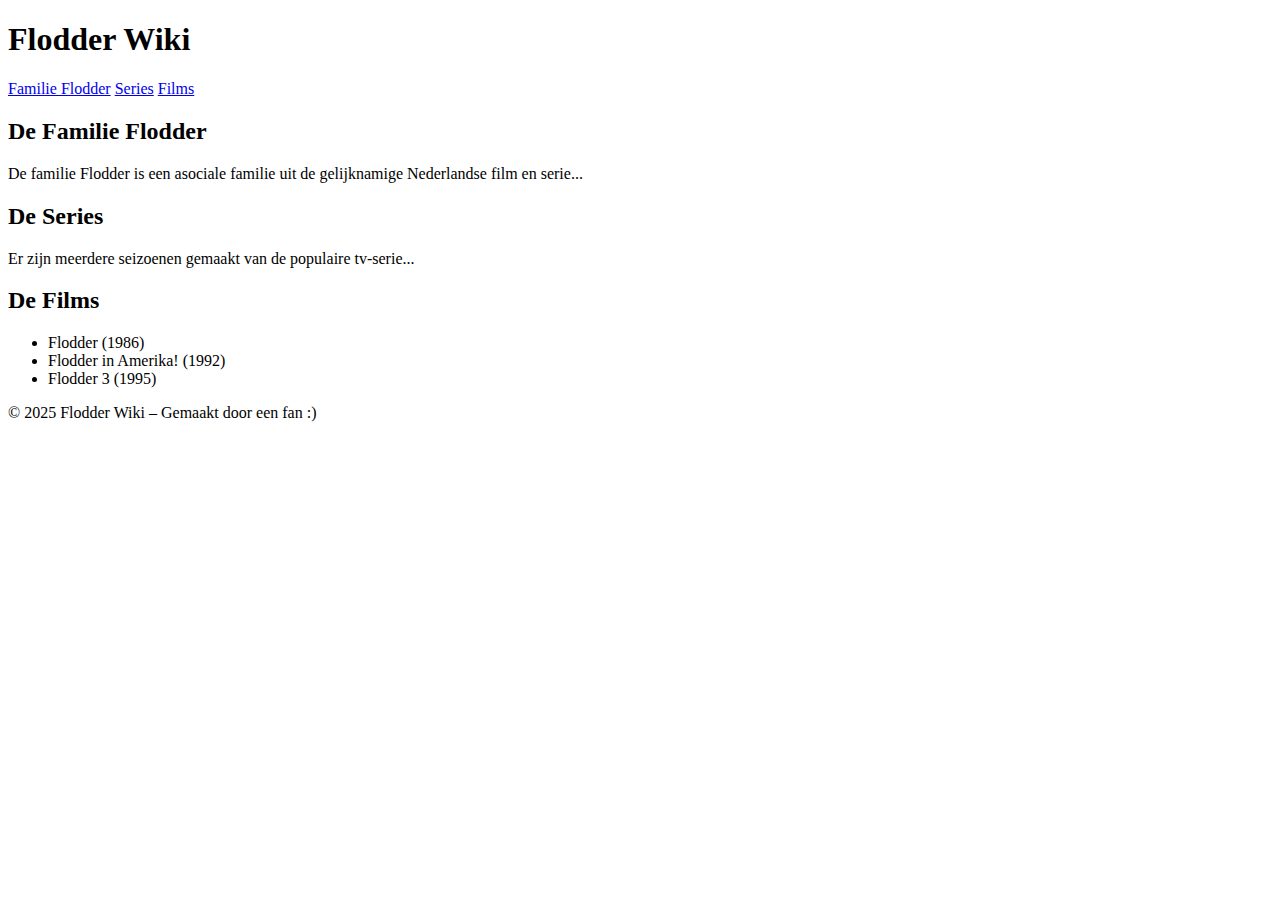
==== index.html @ 07b201b4 "Rename webconfig.html to index.html" ====
<!DOCTYPE html>
<html lang="nl">
<head>
  <meta charset="UTF-8" />
  <meta name="viewport" content="width=device-width, initial-scale=1.0" />
  <title>Flodder Wiki</title>
  <link rel="stylesheet" href="style.css" />
</head>
<body>
  <header>
    <h1>Flodder Wiki</h1>
    <nav>
      <a href="#familie">Familie Flodder</a>
      <a href="#series">Series</a>
      <a href="#films">Films</a>
    </nav>
  </header>

  <main>
    <section id="familie">
      <h2>De Familie Flodder</h2>
      <p>De familie Flodder is een asociale familie uit de gelijknamige Nederlandse film en serie...</p>
    </section>

    <section id="series">
      <h2>De Series</h2>
      <p>Er zijn meerdere seizoenen gemaakt van de populaire tv-serie...</p>
    </section>

    <section id="films">
      <h2>De Films</h2>
      <ul>
        <li>Flodder (1986)</li>
        <li>Flodder in Amerika! (1992)</li>
        <li>Flodder 3 (1995)</li>
      </ul>
    </section>
  </main>

  <footer>
    <p>&copy; 2025 Flodder Wiki – Gemaakt door een fan :)</p>
  </footer>
</body>
</html>
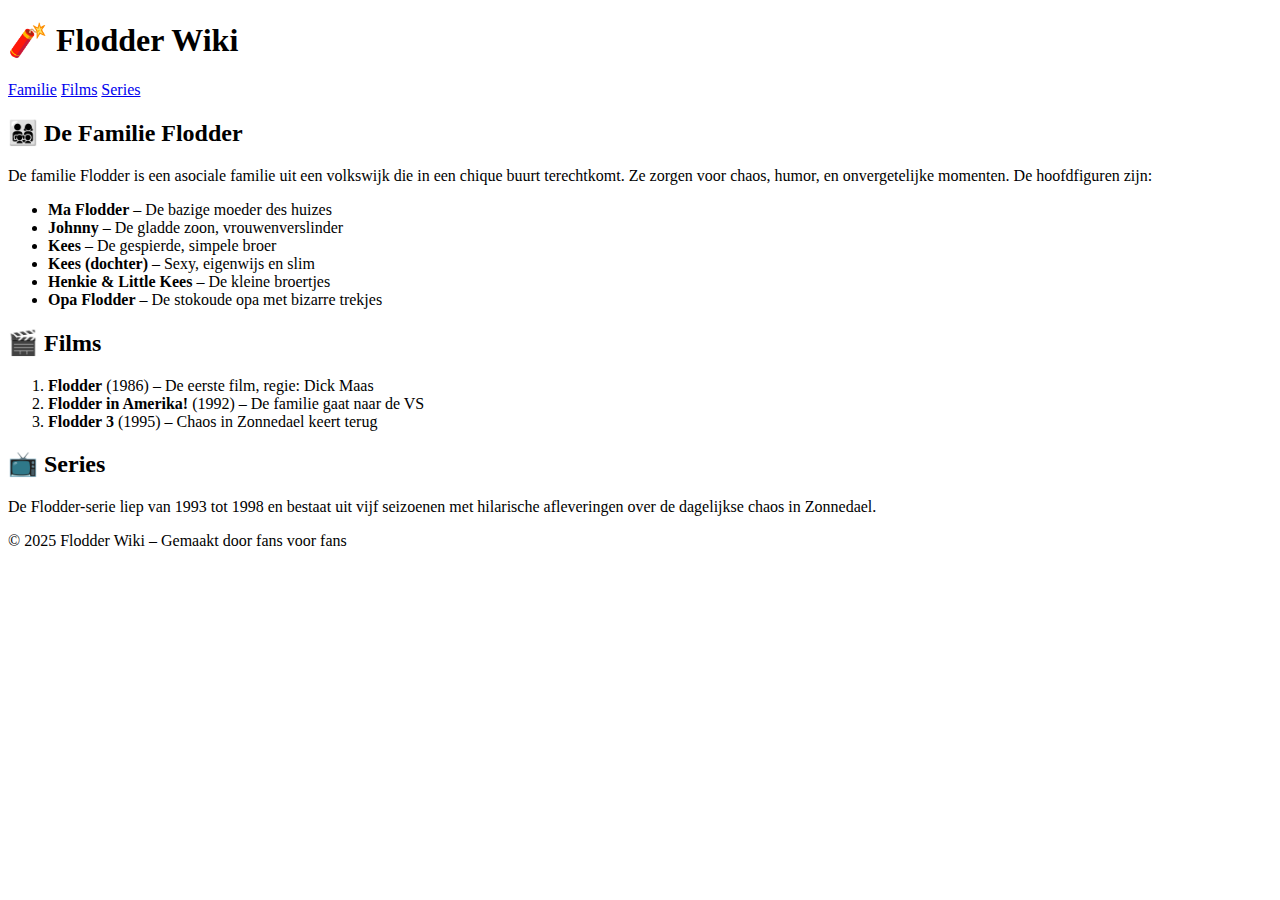
==== commit 460c98bb: "Update index.html" ====
--- a/index.html
+++ b/index.html
@@ -8,37 +8,48 @@
 </head>
 <body>
   <header>
-    <h1>Flodder Wiki</h1>
+    <h1>🧨 Flodder Wiki</h1>
     <nav>
-      <a href="#familie">Familie Flodder</a>
+      <a href="#familie">Familie</a>
+      <a href="#films">Films</a>
       <a href="#series">Series</a>
-      <a href="#films">Films</a>
     </nav>
   </header>
 
   <main>
     <section id="familie">
-      <h2>De Familie Flodder</h2>
-      <p>De familie Flodder is een asociale familie uit de gelijknamige Nederlandse film en serie...</p>
+      <h2>👨‍👩‍👧‍👦 De Familie Flodder</h2>
+      <p>
+        De familie Flodder is een asociale familie uit een volkswijk die in een chique buurt terechtkomt. 
+        Ze zorgen voor chaos, humor, en onvergetelijke momenten. De hoofdfiguren zijn:
+      </p>
+      <ul>
+        <li><strong>Ma Flodder</strong> – De bazige moeder des huizes</li>
+        <li><strong>Johnny</strong> – De gladde zoon, vrouwenverslinder</li>
+        <li><strong>Kees</strong> – De gespierde, simpele broer</li>
+        <li><strong>Kees (dochter)</strong> – Sexy, eigenwijs en slim</li>
+        <li><strong>Henkie & Little Kees</strong> – De kleine broertjes</li>
+        <li><strong>Opa Flodder</strong> – De stokoude opa met bizarre trekjes</li>
+      </ul>
+    </section>
+
+    <section id="films">
+      <h2>🎬 Films</h2>
+      <ol>
+        <li><strong>Flodder</strong> (1986) – De eerste film, regie: Dick Maas</li>
+        <li><strong>Flodder in Amerika!</strong> (1992) – De familie gaat naar de VS</li>
+        <li><strong>Flodder 3</strong> (1995) – Chaos in Zonnedael keert terug</li>
+      </ol>
     </section>
 
     <section id="series">
-      <h2>De Series</h2>
-      <p>Er zijn meerdere seizoenen gemaakt van de populaire tv-serie...</p>
-    </section>
-
-    <section id="films">
-      <h2>De Films</h2>
-      <ul>
-        <li>Flodder (1986)</li>
-        <li>Flodder in Amerika! (1992)</li>
-        <li>Flodder 3 (1995)</li>
-      </ul>
+      <h2>📺 Series</h2>
+      <p>De Flodder-serie liep van 1993 tot 1998 en bestaat uit vijf seizoenen met hilarische afleveringen over de dagelijkse chaos in Zonnedael.</p>
     </section>
   </main>
 
   <footer>
-    <p>&copy; 2025 Flodder Wiki – Gemaakt door een fan :)</p>
+    <p>&copy; 2025 Flodder Wiki – Gemaakt door fans voor fans</p>
   </footer>
 </body>
 </html>
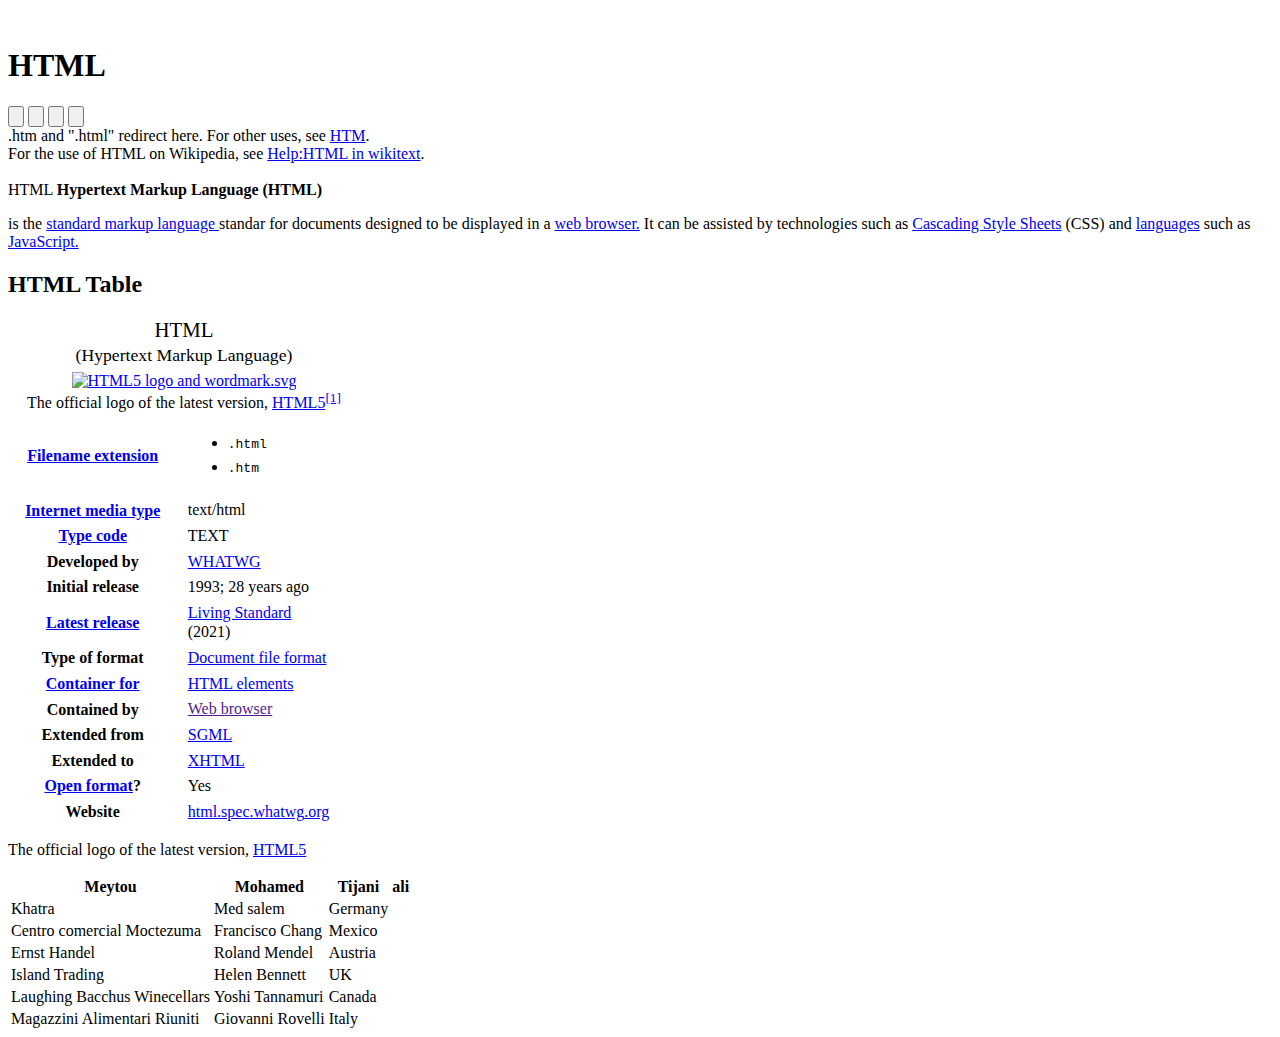
==== commit 02374223: "Update index.html" ====
--- a/index.html
+++ b/index.html
@@ -1,55 +1,223 @@
 <!DOCTYPE html>
-<html lang="nl">
+<html lang="en">
+
 <head>
-  <meta charset="UTF-8" />
-  <meta name="viewport" content="width=device-width, initial-scale=1.0" />
-  <title>Flodder Wiki</title>
-  <link rel="stylesheet" href="style.css" />
-</head>
-<body>
-  <header>
-    <h1>🧨 Flodder Wiki</h1>
-    <nav>
-      <a href="#familie">Familie</a>
-      <a href="#films">Films</a>
-      <a href="#series">Series</a>
-    </nav>
-  </header>
-
-  <main>
-    <section id="familie">
-      <h2>👨‍👩‍👧‍👦 De Familie Flodder</h2>
-      <p>
-        De familie Flodder is een asociale familie uit een volkswijk die in een chique buurt terechtkomt. 
-        Ze zorgen voor chaos, humor, en onvergetelijke momenten. De hoofdfiguren zijn:
-      </p>
-      <ul>
-        <li><strong>Ma Flodder</strong> – De bazige moeder des huizes</li>
-        <li><strong>Johnny</strong> – De gladde zoon, vrouwenverslinder</li>
-        <li><strong>Kees</strong> – De gespierde, simpele broer</li>
-        <li><strong>Kees (dochter)</strong> – Sexy, eigenwijs en slim</li>
-        <li><strong>Henkie & Little Kees</strong> – De kleine broertjes</li>
-        <li><strong>Opa Flodder</strong> – De stokoude opa met bizarre trekjes</li>
-      </ul>
-    </section>
-
-    <section id="films">
-      <h2>🎬 Films</h2>
-      <ol>
-        <li><strong>Flodder</strong> (1986) – De eerste film, regie: Dick Maas</li>
-        <li><strong>Flodder in Amerika!</strong> (1992) – De familie gaat naar de VS</li>
-        <li><strong>Flodder 3</strong> (1995) – Chaos in Zonnedael keert terug</li>
-      </ol>
-    </section>
-
-    <section id="series">
-      <h2>📺 Series</h2>
-      <p>De Flodder-serie liep van 1993 tot 1998 en bestaat uit vijf seizoenen met hilarische afleveringen over de dagelijkse chaos in Zonnedael.</p>
-    </section>
-  </main>
-
-  <footer>
-    <p>&copy; 2025 Flodder Wiki – Gemaakt door fans voor fans</p>
-  </footer>
-</body>
+    <meta name="viewport" content="width=device-width, initial-scale=1.0">
+    <meta charset="UTF-8">
+    <link rel="stylesheet" href="wiki.css">
+    <link rel="stylesheet" href="wiki.tabe.css">
+
+    
+    <title>Wikipedia-html></title>
+
+    <div>
+        <header class="wrapper">
+            <form class="header" action="" method="get"></form>
+            <a href="link"><img src="menu.svg" id="menu-icon" alt=""></a>
+            <a href="https://en.m.wikipedia.org/wiki/Main_Page"><img src="wikipedia.svg" id="wiki-img" alt=""></a>
+            <a href=""><img src="search.svg" id="search-icon" alt=""></a>
+            <!-- <input type="text" placeholder="Search wikipedia" id="input"> -->
+
+        </header>
+    </div>
+
+
+
+
+
+
+
+    <div class="main">
+        <h1>HTML</h1>
+
+
+
+
+        <div class="logos">
+            <button><img src="lan-logo.svg" id="lang" alt=""></button>
+            <button><img src="mic.svg" id="mic" alt=""></button>
+            <button><img src="star.svg" id="star" alt=""></button>
+            <button><img src="editlock.svg" alt="" id="edit-log"></button>
+        </div>
+
+
+
+
+        <div role="note" class="note">.htm and ".html" redirect here. For other uses, see
+            <a href="https://en.m.wikipedia.org/wiki/HTM">HTM</a>.</div>
+        <div role="note" class="note">
+            <div style="display:inline;">For the use of HTML on Wikipedia, see
+                <a href="https://en.m.wikipedia.org/wiki/Help:HTML_in_wikitext">Help:HTML in wikitext</a>.</div>
+        </div>
+<br>
+
+
+        HTML
+        <b>Hypertext Markup Language (HTML)</b>
+        <p>is the <a href="link">standard markup language </a>
+            standar for documents designed to be displayed in a <a href="link"> web browser.</a>
+            It can be assisted by technologies such as <a href="link"> Cascading Style Sheets</a> (CSS) and <a
+                href="link">
+                languages</a> such as <a href="link">JavaScript.</a></p>
+
+   
+                <h2>HTML Table</h2>
+ 
+            </div>
+            <table class="infobox" style="width:22em">
+                <caption style="font-size:130%; padding-bottom:0.15em;">HTML<br><span style="font-size:85%;"><span
+                            class="nowrap">(Hypertext Markup Language)</span></span></caption>
+                <tbody>
+                    <tr>
+                        <td colspan="2" style="text-align:center"><a href="/wiki/File:HTML5_logo_and_wordmark.svg"
+                                class="image"><img alt="HTML5 logo and wordmark.svg"
+                                    src="//upload.wikimedia.org/wikipedia/commons/thumb/6/61/HTML5_logo_and_wordmark.svg/120px-HTML5_logo_and_wordmark.svg.png"
+                                    decoding="async" width="120" height="120"
+                                    srcset="//upload.wikimedia.org/wikipedia/commons/thumb/6/61/HTML5_logo_and_wordmark.svg/180px-HTML5_logo_and_wordmark.svg.png 1.5x, //upload.wikimedia.org/wikipedia/commons/thumb/6/61/HTML5_logo_and_wordmark.svg/240px-HTML5_logo_and_wordmark.svg.png 2x"
+                                    data-file-width="512" data-file-height="512"></a>
+                            <div>The official logo of the latest version, <a href="/wiki/HTML5"
+                                    title="HTML5">HTML5</a><sup id="cite_ref-1" class="reference"><a
+                                        href="#cite_note-1">[1]</a></sup></div>
+                        </td>
+                    </tr>
+                    <tr>
+                        <th scope="row" style="line-height:1.2em; padding-right:0.65em;"><a
+                                href="/wiki/Filename_extension" title="Filename extension">Filename extension</a></th>
+                        <td style="line-height:1.35em;">
+                            <div class="plainlist">
+                                <ul>
+                                    <li><code>.html</code></li>
+                                    <li><code>.htm</code></li>
+                                </ul>
+                            </div>
+                        </td>
+                    </tr>
+                    <tr>
+                        <th scope="row" style="line-height:1.2em; padding-right:0.65em;"><a href="/wiki/Media_type"
+                                title="Media type">Internet media&nbsp;type</a></th>
+                        <td style="line-height:1.35em;">
+                            <style data-mw-deduplicate="TemplateStyles:r886049734">
+                                .mw-parser-output .monospaced {
+                                    font-family: monospace, monospace
+                                }
+                            </style>
+                            <div class="monospaced">
+                                text/html</div>
+                        </td>
+                    </tr>
+                    <tr>
+                        <th scope="row" style="line-height:1.2em; padding-right:0.65em;"><a href="/wiki/Type_code"
+                                class="mw-redirect" title="Type code">Type code</a></th>
+                        <td style="line-height:1.35em;">TEXT</td>
+                    </tr>
+                    <tr>
+                        <th scope="row" style="line-height:1.2em; padding-right:0.65em;">Developed&nbsp;by</th>
+                        <td style="line-height:1.35em;"><a href="link" title="WHATWG">WHATWG</a></td>
+                    </tr>
+                    <tr>
+                        <th scope="row" style="line-height:1.2em; padding-right:0.65em;">Initial release</th>
+                        <td style="line-height:1.35em;">1993<span class="noprint">; 28&nbsp;years ago</span><span
+                                style="display:none">&nbsp;(<span
+                                    class="bday dtstart published updated">1993</span>)</span></td>
+                    </tr>
+                    <tr>
+                        <th scope="row" style="line-height:1.2em; padding-right:0.65em;"><a
+                                href="/wiki/Software_release_life_cycle" title="Software release life cycle">Latest
+                                release</a></th>
+                        <td style="line-height:1.35em;">
+                            <div style="display:inline-block; padding:0.1em 0;line-height:1.2em;"><a rel="nofollow"
+                                    class="external text" href="https://html.spec.whatwg.org/">Living
+                                    Standard</a><br>(2021) </div>
+                        </td>
+                    </tr>
+                    <tr>
+                        <th scope="row" style="line-height:1.2em; padding-right:0.65em;">Type of format</th>
+                        <td style="line-height:1.35em;"><a href="link"
+                                title="Document file format">Document file format</a></td>
+                    </tr>
+                    <tr>
+                        <th scope="row" style="line-height:1.2em; padding-right:0.65em;"><a
+                                href="/wiki/Digital_container_format" class="mw-redirect"
+                                title="Digital container format">Container&nbsp;for</a></th>
+                        <td style="line-height:1.35em;"><a href="/wiki/HTML_elements" class="mw-redirect"
+                                title="HTML elements">HTML elements</a></td>
+                    </tr>
+                    <tr>
+                        <th scope="row" style="line-height:1.2em; padding-right:0.65em;">Contained&nbsp;by</th>
+                        <td style="line-height:1.35em;"><a href="" title="Web browser">Web browser</a>
+                        </td>
+                    </tr>
+                    <tr>
+                        <th scope="row" style="line-height:1.2em; padding-right:0.65em;">Extended&nbsp;from</th>
+                        <td style="line-height:1.35em;"><a href="/wiki/Standard_Generalized_Markup_Language"
+                                title="Standard Generalized Markup Language">SGML</a></td>
+                    </tr>
+                    <tr>
+                        <th scope="row" style="line-height:1.2em; padding-right:0.65em;">Extended&nbsp;to</th>
+                        <td style="line-height:1.35em;"><a href="/wiki/XHTML" title="XHTML">XHTML</a></td>
+                    </tr>
+                    <tr>
+                        <th scope="row" style="line-height:1.2em; padding-right:0.65em;"><span class="nowrap"><a
+                                    href="/wiki/Open_format" title="Open format">Open format</a>?</span></th>
+                        <td style="line-height:1.35em;">Yes</td>
+                    </tr>
+                    <tr>
+                        <th scope="row" style="line-height:1.2em; padding-right:0.65em;">Website</th>
+                        <td style="line-height:1.35em;"><span class="url"><a rel="nofollow" class="external text"
+                                    href="https://html.spec.whatwg.org/">html<wbr>.spec<wbr>.whatwg<wbr>.org</a></span>
+                        </td>
+                    </tr>
+                </tbody>
+            </table>
+
+            <p>The official logo of the latest version, <a href="link">HTML5</a></p>
+
+            <table>
+                <tr>
+                    <th>Meytou</th>
+                    <th>Mohamed</th>
+                    <th>Tijani </th>
+                    <th>ali</th>
+                </tr>
+                <tr>
+                    <td>Khatra</td>
+                    <td>Med salem</td>
+                    <td>Germany</td>
+                </tr>
+                <tr>
+                    <td>Centro comercial Moctezuma</td>
+                    <td>Francisco Chang</td>
+                    <td>Mexico</td>
+                </tr>
+                <tr>
+                    <td>Ernst Handel</td>
+                    <td>Roland Mendel</td>
+                    <td>Austria</td>
+                </tr>
+                <tr>
+                    <td>Island Trading</td>
+                    <td>Helen Bennett</td>
+                    <td>UK</td>
+                </tr>
+                <tr>
+                    <td>Laughing Bacchus Winecellars</td>
+                    <td>Yoshi Tannamuri</td>
+                    <td>Canada</td>
+                </tr>
+                <tr>
+                    <td>Magazzini Alimentari Riuniti</td>
+                    <td>Giovanni Rovelli</td>
+                    <td>Italy</td>
+                </tr>
+
+
+            </table>
+
+
+
+
+    </div>
+    </body>
+
+
 </html>
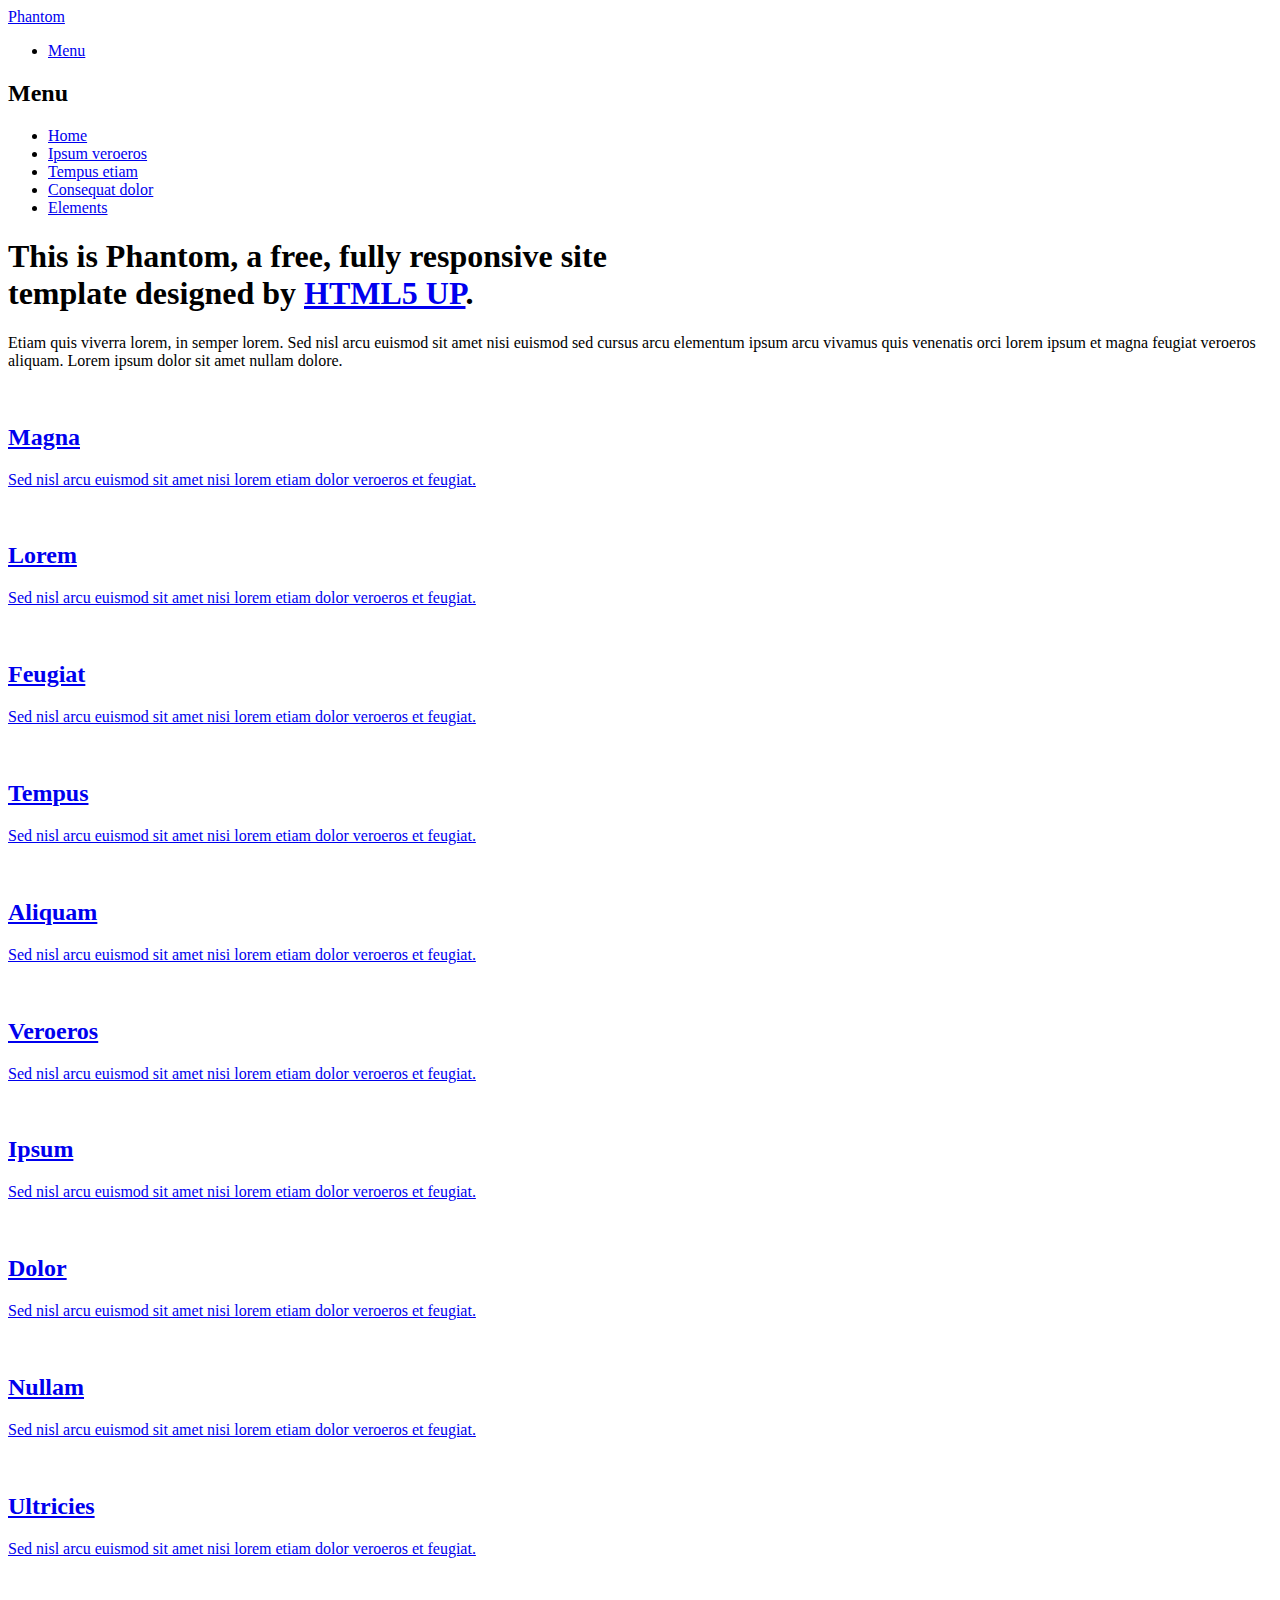
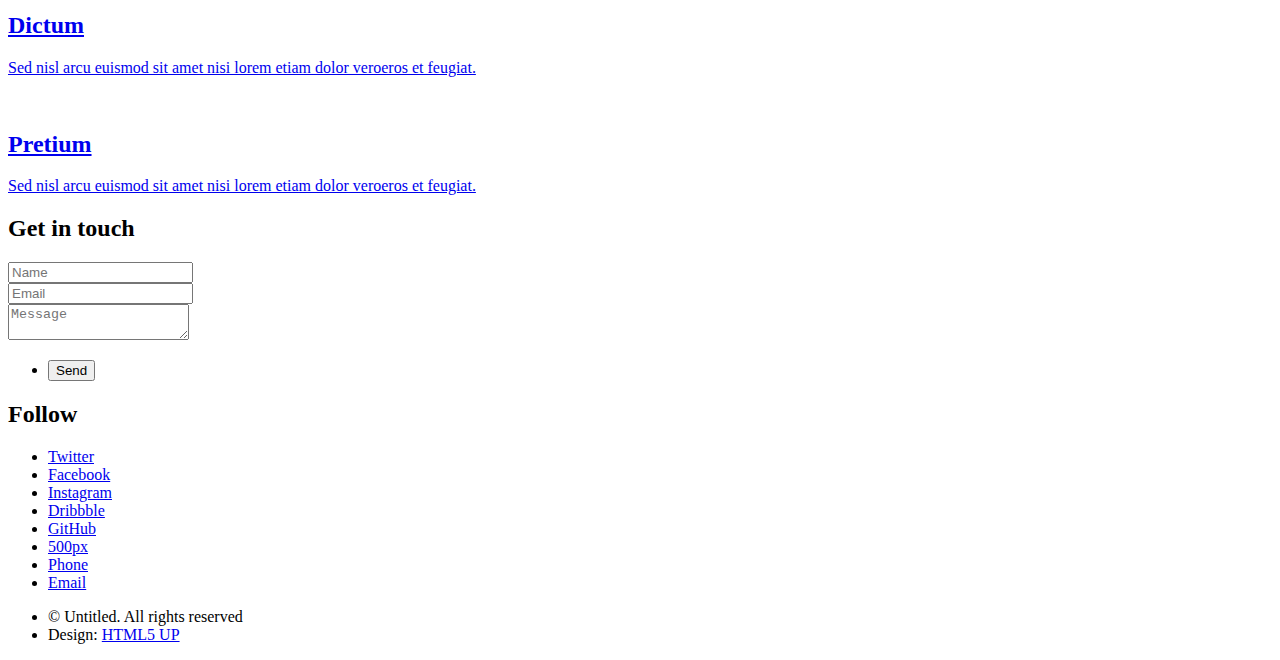
==== commit 81c78e81: "Add files via upload" ====
--- a/index.html
+++ b/index.html
@@ -1,223 +1,246 @@
-<!DOCTYPE html>
-<html lang="en">
-
-<head>
-    <meta name="viewport" content="width=device-width, initial-scale=1.0">
-    <meta charset="UTF-8">
-    <link rel="stylesheet" href="wiki.css">
-    <link rel="stylesheet" href="wiki.tabe.css">
-
-    
-    <title>Wikipedia-html></title>
-
-    <div>
-        <header class="wrapper">
-            <form class="header" action="" method="get"></form>
-            <a href="link"><img src="menu.svg" id="menu-icon" alt=""></a>
-            <a href="https://en.m.wikipedia.org/wiki/Main_Page"><img src="wikipedia.svg" id="wiki-img" alt=""></a>
-            <a href=""><img src="search.svg" id="search-icon" alt=""></a>
-            <!-- <input type="text" placeholder="Search wikipedia" id="input"> -->
-
-        </header>
-    </div>
-
-
-
-
-
-
-
-    <div class="main">
-        <h1>HTML</h1>
-
-
-
-
-        <div class="logos">
-            <button><img src="lan-logo.svg" id="lang" alt=""></button>
-            <button><img src="mic.svg" id="mic" alt=""></button>
-            <button><img src="star.svg" id="star" alt=""></button>
-            <button><img src="editlock.svg" alt="" id="edit-log"></button>
-        </div>
-
-
-
-
-        <div role="note" class="note">.htm and ".html" redirect here. For other uses, see
-            <a href="https://en.m.wikipedia.org/wiki/HTM">HTM</a>.</div>
-        <div role="note" class="note">
-            <div style="display:inline;">For the use of HTML on Wikipedia, see
-                <a href="https://en.m.wikipedia.org/wiki/Help:HTML_in_wikitext">Help:HTML in wikitext</a>.</div>
-        </div>
-<br>
-
-
-        HTML
-        <b>Hypertext Markup Language (HTML)</b>
-        <p>is the <a href="link">standard markup language </a>
-            standar for documents designed to be displayed in a <a href="link"> web browser.</a>
-            It can be assisted by technologies such as <a href="link"> Cascading Style Sheets</a> (CSS) and <a
-                href="link">
-                languages</a> such as <a href="link">JavaScript.</a></p>
-
-   
-                <h2>HTML Table</h2>
- 
-            </div>
-            <table class="infobox" style="width:22em">
-                <caption style="font-size:130%; padding-bottom:0.15em;">HTML<br><span style="font-size:85%;"><span
-                            class="nowrap">(Hypertext Markup Language)</span></span></caption>
-                <tbody>
-                    <tr>
-                        <td colspan="2" style="text-align:center"><a href="/wiki/File:HTML5_logo_and_wordmark.svg"
-                                class="image"><img alt="HTML5 logo and wordmark.svg"
-                                    src="//upload.wikimedia.org/wikipedia/commons/thumb/6/61/HTML5_logo_and_wordmark.svg/120px-HTML5_logo_and_wordmark.svg.png"
-                                    decoding="async" width="120" height="120"
-                                    srcset="//upload.wikimedia.org/wikipedia/commons/thumb/6/61/HTML5_logo_and_wordmark.svg/180px-HTML5_logo_and_wordmark.svg.png 1.5x, //upload.wikimedia.org/wikipedia/commons/thumb/6/61/HTML5_logo_and_wordmark.svg/240px-HTML5_logo_and_wordmark.svg.png 2x"
-                                    data-file-width="512" data-file-height="512"></a>
-                            <div>The official logo of the latest version, <a href="/wiki/HTML5"
-                                    title="HTML5">HTML5</a><sup id="cite_ref-1" class="reference"><a
-                                        href="#cite_note-1">[1]</a></sup></div>
-                        </td>
-                    </tr>
-                    <tr>
-                        <th scope="row" style="line-height:1.2em; padding-right:0.65em;"><a
-                                href="/wiki/Filename_extension" title="Filename extension">Filename extension</a></th>
-                        <td style="line-height:1.35em;">
-                            <div class="plainlist">
-                                <ul>
-                                    <li><code>.html</code></li>
-                                    <li><code>.htm</code></li>
-                                </ul>
-                            </div>
-                        </td>
-                    </tr>
-                    <tr>
-                        <th scope="row" style="line-height:1.2em; padding-right:0.65em;"><a href="/wiki/Media_type"
-                                title="Media type">Internet media&nbsp;type</a></th>
-                        <td style="line-height:1.35em;">
-                            <style data-mw-deduplicate="TemplateStyles:r886049734">
-                                .mw-parser-output .monospaced {
-                                    font-family: monospace, monospace
-                                }
-                            </style>
-                            <div class="monospaced">
-                                text/html</div>
-                        </td>
-                    </tr>
-                    <tr>
-                        <th scope="row" style="line-height:1.2em; padding-right:0.65em;"><a href="/wiki/Type_code"
-                                class="mw-redirect" title="Type code">Type code</a></th>
-                        <td style="line-height:1.35em;">TEXT</td>
-                    </tr>
-                    <tr>
-                        <th scope="row" style="line-height:1.2em; padding-right:0.65em;">Developed&nbsp;by</th>
-                        <td style="line-height:1.35em;"><a href="link" title="WHATWG">WHATWG</a></td>
-                    </tr>
-                    <tr>
-                        <th scope="row" style="line-height:1.2em; padding-right:0.65em;">Initial release</th>
-                        <td style="line-height:1.35em;">1993<span class="noprint">; 28&nbsp;years ago</span><span
-                                style="display:none">&nbsp;(<span
-                                    class="bday dtstart published updated">1993</span>)</span></td>
-                    </tr>
-                    <tr>
-                        <th scope="row" style="line-height:1.2em; padding-right:0.65em;"><a
-                                href="/wiki/Software_release_life_cycle" title="Software release life cycle">Latest
-                                release</a></th>
-                        <td style="line-height:1.35em;">
-                            <div style="display:inline-block; padding:0.1em 0;line-height:1.2em;"><a rel="nofollow"
-                                    class="external text" href="https://html.spec.whatwg.org/">Living
-                                    Standard</a><br>(2021) </div>
-                        </td>
-                    </tr>
-                    <tr>
-                        <th scope="row" style="line-height:1.2em; padding-right:0.65em;">Type of format</th>
-                        <td style="line-height:1.35em;"><a href="link"
-                                title="Document file format">Document file format</a></td>
-                    </tr>
-                    <tr>
-                        <th scope="row" style="line-height:1.2em; padding-right:0.65em;"><a
-                                href="/wiki/Digital_container_format" class="mw-redirect"
-                                title="Digital container format">Container&nbsp;for</a></th>
-                        <td style="line-height:1.35em;"><a href="/wiki/HTML_elements" class="mw-redirect"
-                                title="HTML elements">HTML elements</a></td>
-                    </tr>
-                    <tr>
-                        <th scope="row" style="line-height:1.2em; padding-right:0.65em;">Contained&nbsp;by</th>
-                        <td style="line-height:1.35em;"><a href="" title="Web browser">Web browser</a>
-                        </td>
-                    </tr>
-                    <tr>
-                        <th scope="row" style="line-height:1.2em; padding-right:0.65em;">Extended&nbsp;from</th>
-                        <td style="line-height:1.35em;"><a href="/wiki/Standard_Generalized_Markup_Language"
-                                title="Standard Generalized Markup Language">SGML</a></td>
-                    </tr>
-                    <tr>
-                        <th scope="row" style="line-height:1.2em; padding-right:0.65em;">Extended&nbsp;to</th>
-                        <td style="line-height:1.35em;"><a href="/wiki/XHTML" title="XHTML">XHTML</a></td>
-                    </tr>
-                    <tr>
-                        <th scope="row" style="line-height:1.2em; padding-right:0.65em;"><span class="nowrap"><a
-                                    href="/wiki/Open_format" title="Open format">Open format</a>?</span></th>
-                        <td style="line-height:1.35em;">Yes</td>
-                    </tr>
-                    <tr>
-                        <th scope="row" style="line-height:1.2em; padding-right:0.65em;">Website</th>
-                        <td style="line-height:1.35em;"><span class="url"><a rel="nofollow" class="external text"
-                                    href="https://html.spec.whatwg.org/">html<wbr>.spec<wbr>.whatwg<wbr>.org</a></span>
-                        </td>
-                    </tr>
-                </tbody>
-            </table>
-
-            <p>The official logo of the latest version, <a href="link">HTML5</a></p>
-
-            <table>
-                <tr>
-                    <th>Meytou</th>
-                    <th>Mohamed</th>
-                    <th>Tijani </th>
-                    <th>ali</th>
-                </tr>
-                <tr>
-                    <td>Khatra</td>
-                    <td>Med salem</td>
-                    <td>Germany</td>
-                </tr>
-                <tr>
-                    <td>Centro comercial Moctezuma</td>
-                    <td>Francisco Chang</td>
-                    <td>Mexico</td>
-                </tr>
-                <tr>
-                    <td>Ernst Handel</td>
-                    <td>Roland Mendel</td>
-                    <td>Austria</td>
-                </tr>
-                <tr>
-                    <td>Island Trading</td>
-                    <td>Helen Bennett</td>
-                    <td>UK</td>
-                </tr>
-                <tr>
-                    <td>Laughing Bacchus Winecellars</td>
-                    <td>Yoshi Tannamuri</td>
-                    <td>Canada</td>
-                </tr>
-                <tr>
-                    <td>Magazzini Alimentari Riuniti</td>
-                    <td>Giovanni Rovelli</td>
-                    <td>Italy</td>
-                </tr>
-
-
-            </table>
-
-
-
-
-    </div>
-    </body>
-
-
-</html>
+<!DOCTYPE HTML>
+<!--
+	Phantom by HTML5 UP
+	html5up.net | @ajlkn
+	Free for personal and commercial use under the CCA 3.0 license (html5up.net/license)
+-->
+<html>
+	<head>
+		<title>Phantom by HTML5 UP</title>
+		<meta charset="utf-8" />
+		<meta name="viewport" content="width=device-width, initial-scale=1, user-scalable=no" />
+		<link rel="stylesheet" href="assets/css/main.css" />
+		<noscript><link rel="stylesheet" href="assets/css/noscript.css" /></noscript>
+	</head>
+	<body class="is-preload">
+		<!-- Wrapper -->
+			<div id="wrapper">
+
+				<!-- Header -->
+					<header id="header">
+						<div class="inner">
+
+							<!-- Logo -->
+								<a href="index.html" class="logo">
+									<span class="symbol"><img src="images/logo.svg" alt="" /></span><span class="title">Phantom</span>
+								</a>
+
+							<!-- Nav -->
+								<nav>
+									<ul>
+										<li><a href="#menu">Menu</a></li>
+									</ul>
+								</nav>
+
+						</div>
+					</header>
+
+				<!-- Menu -->
+					<nav id="menu">
+						<h2>Menu</h2>
+						<ul>
+							<li><a href="index.html">Home</a></li>
+							<li><a href="generic.html">Ipsum veroeros</a></li>
+							<li><a href="generic.html">Tempus etiam</a></li>
+							<li><a href="generic.html">Consequat dolor</a></li>
+							<li><a href="elements.html">Elements</a></li>
+						</ul>
+					</nav>
+
+				<!-- Main -->
+					<div id="main">
+						<div class="inner">
+							<header>
+								<h1>This is Phantom, a free, fully responsive site<br />
+								template designed by <a href="http://html5up.net">HTML5 UP</a>.</h1>
+								<p>Etiam quis viverra lorem, in semper lorem. Sed nisl arcu euismod sit amet nisi euismod sed cursus arcu elementum ipsum arcu vivamus quis venenatis orci lorem ipsum et magna feugiat veroeros aliquam. Lorem ipsum dolor sit amet nullam dolore.</p>
+							</header>
+							<section class="tiles">
+								<article class="style1">
+									<span class="image">
+										<img src="images/pic01.jpg" alt="" />
+									</span>
+									<a href="generic.html">
+										<h2>Magna</h2>
+										<div class="content">
+											<p>Sed nisl arcu euismod sit amet nisi lorem etiam dolor veroeros et feugiat.</p>
+										</div>
+									</a>
+								</article>
+								<article class="style2">
+									<span class="image">
+										<img src="images/pic02.jpg" alt="" />
+									</span>
+									<a href="generic.html">
+										<h2>Lorem</h2>
+										<div class="content">
+											<p>Sed nisl arcu euismod sit amet nisi lorem etiam dolor veroeros et feugiat.</p>
+										</div>
+									</a>
+								</article>
+								<article class="style3">
+									<span class="image">
+										<img src="images/pic03.jpg" alt="" />
+									</span>
+									<a href="generic.html">
+										<h2>Feugiat</h2>
+										<div class="content">
+											<p>Sed nisl arcu euismod sit amet nisi lorem etiam dolor veroeros et feugiat.</p>
+										</div>
+									</a>
+								</article>
+								<article class="style4">
+									<span class="image">
+										<img src="images/pic04.jpg" alt="" />
+									</span>
+									<a href="generic.html">
+										<h2>Tempus</h2>
+										<div class="content">
+											<p>Sed nisl arcu euismod sit amet nisi lorem etiam dolor veroeros et feugiat.</p>
+										</div>
+									</a>
+								</article>
+								<article class="style5">
+									<span class="image">
+										<img src="images/pic05.jpg" alt="" />
+									</span>
+									<a href="generic.html">
+										<h2>Aliquam</h2>
+										<div class="content">
+											<p>Sed nisl arcu euismod sit amet nisi lorem etiam dolor veroeros et feugiat.</p>
+										</div>
+									</a>
+								</article>
+								<article class="style6">
+									<span class="image">
+										<img src="images/pic06.jpg" alt="" />
+									</span>
+									<a href="generic.html">
+										<h2>Veroeros</h2>
+										<div class="content">
+											<p>Sed nisl arcu euismod sit amet nisi lorem etiam dolor veroeros et feugiat.</p>
+										</div>
+									</a>
+								</article>
+								<article class="style2">
+									<span class="image">
+										<img src="images/pic07.jpg" alt="" />
+									</span>
+									<a href="generic.html">
+										<h2>Ipsum</h2>
+										<div class="content">
+											<p>Sed nisl arcu euismod sit amet nisi lorem etiam dolor veroeros et feugiat.</p>
+										</div>
+									</a>
+								</article>
+								<article class="style3">
+									<span class="image">
+										<img src="images/pic08.jpg" alt="" />
+									</span>
+									<a href="generic.html">
+										<h2>Dolor</h2>
+										<div class="content">
+											<p>Sed nisl arcu euismod sit amet nisi lorem etiam dolor veroeros et feugiat.</p>
+										</div>
+									</a>
+								</article>
+								<article class="style1">
+									<span class="image">
+										<img src="images/pic09.jpg" alt="" />
+									</span>
+									<a href="generic.html">
+										<h2>Nullam</h2>
+										<div class="content">
+											<p>Sed nisl arcu euismod sit amet nisi lorem etiam dolor veroeros et feugiat.</p>
+										</div>
+									</a>
+								</article>
+								<article class="style5">
+									<span class="image">
+										<img src="images/pic10.jpg" alt="" />
+									</span>
+									<a href="generic.html">
+										<h2>Ultricies</h2>
+										<div class="content">
+											<p>Sed nisl arcu euismod sit amet nisi lorem etiam dolor veroeros et feugiat.</p>
+										</div>
+									</a>
+								</article>
+								<article class="style6">
+									<span class="image">
+										<img src="images/pic11.jpg" alt="" />
+									</span>
+									<a href="generic.html">
+										<h2>Dictum</h2>
+										<div class="content">
+											<p>Sed nisl arcu euismod sit amet nisi lorem etiam dolor veroeros et feugiat.</p>
+										</div>
+									</a>
+								</article>
+								<article class="style4">
+									<span class="image">
+										<img src="images/pic12.jpg" alt="" />
+									</span>
+									<a href="generic.html">
+										<h2>Pretium</h2>
+										<div class="content">
+											<p>Sed nisl arcu euismod sit amet nisi lorem etiam dolor veroeros et feugiat.</p>
+										</div>
+									</a>
+								</article>
+							</section>
+						</div>
+					</div>
+
+				<!-- Footer -->
+					<footer id="footer">
+						<div class="inner">
+							<section>
+								<h2>Get in touch</h2>
+								<form method="post" action="#">
+									<div class="fields">
+										<div class="field half">
+											<input type="text" name="name" id="name" placeholder="Name" />
+										</div>
+										<div class="field half">
+											<input type="email" name="email" id="email" placeholder="Email" />
+										</div>
+										<div class="field">
+											<textarea name="message" id="message" placeholder="Message"></textarea>
+										</div>
+									</div>
+									<ul class="actions">
+										<li><input type="submit" value="Send" class="primary" /></li>
+									</ul>
+								</form>
+							</section>
+							<section>
+								<h2>Follow</h2>
+								<ul class="icons">
+									<li><a href="#" class="icon brands style2 fa-twitter"><span class="label">Twitter</span></a></li>
+									<li><a href="#" class="icon brands style2 fa-facebook-f"><span class="label">Facebook</span></a></li>
+									<li><a href="#" class="icon brands style2 fa-instagram"><span class="label">Instagram</span></a></li>
+									<li><a href="#" class="icon brands style2 fa-dribbble"><span class="label">Dribbble</span></a></li>
+									<li><a href="#" class="icon brands style2 fa-github"><span class="label">GitHub</span></a></li>
+									<li><a href="#" class="icon brands style2 fa-500px"><span class="label">500px</span></a></li>
+									<li><a href="#" class="icon solid style2 fa-phone"><span class="label">Phone</span></a></li>
+									<li><a href="#" class="icon solid style2 fa-envelope"><span class="label">Email</span></a></li>
+								</ul>
+							</section>
+							<ul class="copyright">
+								<li>&copy; Untitled. All rights reserved</li><li>Design: <a href="http://html5up.net">HTML5 UP</a></li>
+							</ul>
+						</div>
+					</footer>
+
+			</div>
+
+		<!-- Scripts -->
+			<script src="assets/js/jquery.min.js"></script>
+			<script src="assets/js/browser.min.js"></script>
+			<script src="assets/js/breakpoints.min.js"></script>
+			<script src="assets/js/util.js"></script>
+			<script src="assets/js/main.js"></script>
+
+	</body>
+</html>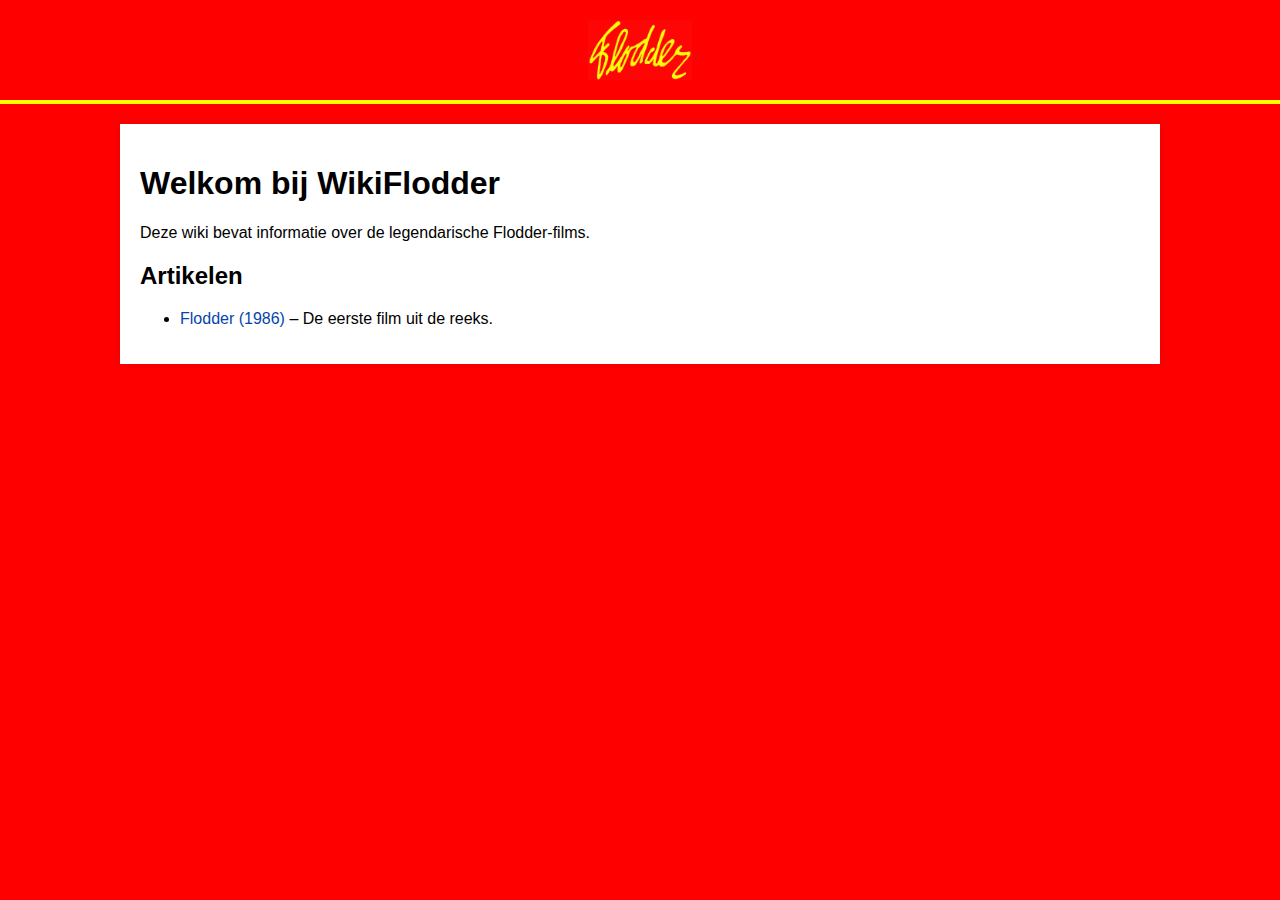
==== commit d1fcd07c: "test" ====
--- a/index.html
+++ b/index.html
@@ -1,246 +1,34 @@
-<!DOCTYPE HTML>
-<!--
-	Phantom by HTML5 UP
-	html5up.net | @ajlkn
-	Free for personal and commercial use under the CCA 3.0 license (html5up.net/license)
--->
-<html>
-	<head>
-		<title>Phantom by HTML5 UP</title>
-		<meta charset="utf-8" />
-		<meta name="viewport" content="width=device-width, initial-scale=1, user-scalable=no" />
-		<link rel="stylesheet" href="assets/css/main.css" />
-		<noscript><link rel="stylesheet" href="assets/css/noscript.css" /></noscript>
-	</head>
-	<body class="is-preload">
-		<!-- Wrapper -->
-			<div id="wrapper">
+<!-- index.html -->
+<!DOCTYPE html>
+<html lang="nl">
+<head>
+  <meta charset="UTF-8" />
+  <meta name="viewport" content="width=device-width, initial-scale=1.0" />
+  <title>WikiFlodder - Startpagina</title>
+  <link rel="stylesheet" href="style.css" />
+</head>
+<body>
 
-				<!-- Header -->
-					<header id="header">
-						<div class="inner">
+  <!-- Header wordt geladen via JavaScript -->
+  <div id="header-container"></div>
 
-							<!-- Logo -->
-								<a href="index.html" class="logo">
-									<span class="symbol"><img src="images/logo.svg" alt="" /></span><span class="title">Phantom</span>
-								</a>
+  <div class="container">
+    <h1>Welkom bij WikiFlodder</h1>
+    <p>Deze wiki bevat informatie over de legendarische Flodder-films.</p>
 
-							<!-- Nav -->
-								<nav>
-									<ul>
-										<li><a href="#menu">Menu</a></li>
-									</ul>
-								</nav>
+    <h2>Artikelen</h2>
+    <ul>
+      <li><a href="flodder1.html">Flodder (1986)</a> – De eerste film uit de reeks.</li>
+    </ul>
+  </div>
 
-						</div>
-					</header>
-
-				<!-- Menu -->
-					<nav id="menu">
-						<h2>Menu</h2>
-						<ul>
-							<li><a href="index.html">Home</a></li>
-							<li><a href="generic.html">Ipsum veroeros</a></li>
-							<li><a href="generic.html">Tempus etiam</a></li>
-							<li><a href="generic.html">Consequat dolor</a></li>
-							<li><a href="elements.html">Elements</a></li>
-						</ul>
-					</nav>
-
-				<!-- Main -->
-					<div id="main">
-						<div class="inner">
-							<header>
-								<h1>This is Phantom, a free, fully responsive site<br />
-								template designed by <a href="http://html5up.net">HTML5 UP</a>.</h1>
-								<p>Etiam quis viverra lorem, in semper lorem. Sed nisl arcu euismod sit amet nisi euismod sed cursus arcu elementum ipsum arcu vivamus quis venenatis orci lorem ipsum et magna feugiat veroeros aliquam. Lorem ipsum dolor sit amet nullam dolore.</p>
-							</header>
-							<section class="tiles">
-								<article class="style1">
-									<span class="image">
-										<img src="images/pic01.jpg" alt="" />
-									</span>
-									<a href="generic.html">
-										<h2>Magna</h2>
-										<div class="content">
-											<p>Sed nisl arcu euismod sit amet nisi lorem etiam dolor veroeros et feugiat.</p>
-										</div>
-									</a>
-								</article>
-								<article class="style2">
-									<span class="image">
-										<img src="images/pic02.jpg" alt="" />
-									</span>
-									<a href="generic.html">
-										<h2>Lorem</h2>
-										<div class="content">
-											<p>Sed nisl arcu euismod sit amet nisi lorem etiam dolor veroeros et feugiat.</p>
-										</div>
-									</a>
-								</article>
-								<article class="style3">
-									<span class="image">
-										<img src="images/pic03.jpg" alt="" />
-									</span>
-									<a href="generic.html">
-										<h2>Feugiat</h2>
-										<div class="content">
-											<p>Sed nisl arcu euismod sit amet nisi lorem etiam dolor veroeros et feugiat.</p>
-										</div>
-									</a>
-								</article>
-								<article class="style4">
-									<span class="image">
-										<img src="images/pic04.jpg" alt="" />
-									</span>
-									<a href="generic.html">
-										<h2>Tempus</h2>
-										<div class="content">
-											<p>Sed nisl arcu euismod sit amet nisi lorem etiam dolor veroeros et feugiat.</p>
-										</div>
-									</a>
-								</article>
-								<article class="style5">
-									<span class="image">
-										<img src="images/pic05.jpg" alt="" />
-									</span>
-									<a href="generic.html">
-										<h2>Aliquam</h2>
-										<div class="content">
-											<p>Sed nisl arcu euismod sit amet nisi lorem etiam dolor veroeros et feugiat.</p>
-										</div>
-									</a>
-								</article>
-								<article class="style6">
-									<span class="image">
-										<img src="images/pic06.jpg" alt="" />
-									</span>
-									<a href="generic.html">
-										<h2>Veroeros</h2>
-										<div class="content">
-											<p>Sed nisl arcu euismod sit amet nisi lorem etiam dolor veroeros et feugiat.</p>
-										</div>
-									</a>
-								</article>
-								<article class="style2">
-									<span class="image">
-										<img src="images/pic07.jpg" alt="" />
-									</span>
-									<a href="generic.html">
-										<h2>Ipsum</h2>
-										<div class="content">
-											<p>Sed nisl arcu euismod sit amet nisi lorem etiam dolor veroeros et feugiat.</p>
-										</div>
-									</a>
-								</article>
-								<article class="style3">
-									<span class="image">
-										<img src="images/pic08.jpg" alt="" />
-									</span>
-									<a href="generic.html">
-										<h2>Dolor</h2>
-										<div class="content">
-											<p>Sed nisl arcu euismod sit amet nisi lorem etiam dolor veroeros et feugiat.</p>
-										</div>
-									</a>
-								</article>
-								<article class="style1">
-									<span class="image">
-										<img src="images/pic09.jpg" alt="" />
-									</span>
-									<a href="generic.html">
-										<h2>Nullam</h2>
-										<div class="content">
-											<p>Sed nisl arcu euismod sit amet nisi lorem etiam dolor veroeros et feugiat.</p>
-										</div>
-									</a>
-								</article>
-								<article class="style5">
-									<span class="image">
-										<img src="images/pic10.jpg" alt="" />
-									</span>
-									<a href="generic.html">
-										<h2>Ultricies</h2>
-										<div class="content">
-											<p>Sed nisl arcu euismod sit amet nisi lorem etiam dolor veroeros et feugiat.</p>
-										</div>
-									</a>
-								</article>
-								<article class="style6">
-									<span class="image">
-										<img src="images/pic11.jpg" alt="" />
-									</span>
-									<a href="generic.html">
-										<h2>Dictum</h2>
-										<div class="content">
-											<p>Sed nisl arcu euismod sit amet nisi lorem etiam dolor veroeros et feugiat.</p>
-										</div>
-									</a>
-								</article>
-								<article class="style4">
-									<span class="image">
-										<img src="images/pic12.jpg" alt="" />
-									</span>
-									<a href="generic.html">
-										<h2>Pretium</h2>
-										<div class="content">
-											<p>Sed nisl arcu euismod sit amet nisi lorem etiam dolor veroeros et feugiat.</p>
-										</div>
-									</a>
-								</article>
-							</section>
-						</div>
-					</div>
-
-				<!-- Footer -->
-					<footer id="footer">
-						<div class="inner">
-							<section>
-								<h2>Get in touch</h2>
-								<form method="post" action="#">
-									<div class="fields">
-										<div class="field half">
-											<input type="text" name="name" id="name" placeholder="Name" />
-										</div>
-										<div class="field half">
-											<input type="email" name="email" id="email" placeholder="Email" />
-										</div>
-										<div class="field">
-											<textarea name="message" id="message" placeholder="Message"></textarea>
-										</div>
-									</div>
-									<ul class="actions">
-										<li><input type="submit" value="Send" class="primary" /></li>
-									</ul>
-								</form>
-							</section>
-							<section>
-								<h2>Follow</h2>
-								<ul class="icons">
-									<li><a href="#" class="icon brands style2 fa-twitter"><span class="label">Twitter</span></a></li>
-									<li><a href="#" class="icon brands style2 fa-facebook-f"><span class="label">Facebook</span></a></li>
-									<li><a href="#" class="icon brands style2 fa-instagram"><span class="label">Instagram</span></a></li>
-									<li><a href="#" class="icon brands style2 fa-dribbble"><span class="label">Dribbble</span></a></li>
-									<li><a href="#" class="icon brands style2 fa-github"><span class="label">GitHub</span></a></li>
-									<li><a href="#" class="icon brands style2 fa-500px"><span class="label">500px</span></a></li>
-									<li><a href="#" class="icon solid style2 fa-phone"><span class="label">Phone</span></a></li>
-									<li><a href="#" class="icon solid style2 fa-envelope"><span class="label">Email</span></a></li>
-								</ul>
-							</section>
-							<ul class="copyright">
-								<li>&copy; Untitled. All rights reserved</li><li>Design: <a href="http://html5up.net">HTML5 UP</a></li>
-							</ul>
-						</div>
-					</footer>
-
-			</div>
-
-		<!-- Scripts -->
-			<script src="assets/js/jquery.min.js"></script>
-			<script src="assets/js/browser.min.js"></script>
-			<script src="assets/js/breakpoints.min.js"></script>
-			<script src="assets/js/util.js"></script>
-			<script src="assets/js/main.js"></script>
-
-	</body>
-</html>+  <script>
+    fetch('header.html')
+      .then(response => response.text())
+      .then(data => {
+        document.getElementById('header-container').innerHTML = data;
+      })
+      .catch(error => console.error('Fout bij het laden van de header:', error));
+  </script>
+</body>
+</html>
--- a/style.css
+++ b/style.css
@@ -0,0 +1,42 @@
+/* Header styling */
+.header {
+  background-color: red;
+  padding: 20px 0;
+  display: flex;
+  justify-content: center;
+  align-items: center;
+  border-bottom: 4px solid yellow;
+}
+
+.header-logo {
+  height: 60px;
+}
+
+/* Algemene container voor inhoud */
+.container {
+  max-width: 1000px;
+  margin: 20px auto;
+  padding: 20px;
+  background-color: white;
+  box-shadow: 0 0 10px rgba(0,0,0,0.1);
+}
+
+/* Typografie en linkstijl */
+body {
+  margin: 0;
+  font-family: "Segoe UI", sans-serif;
+  background-color: red;
+}
+
+h1 {
+  font-size: 2em;
+}
+
+a {
+  color: #0645ad;
+  text-decoration: none;
+}
+
+a:hover {
+  text-decoration: underline;
+}
